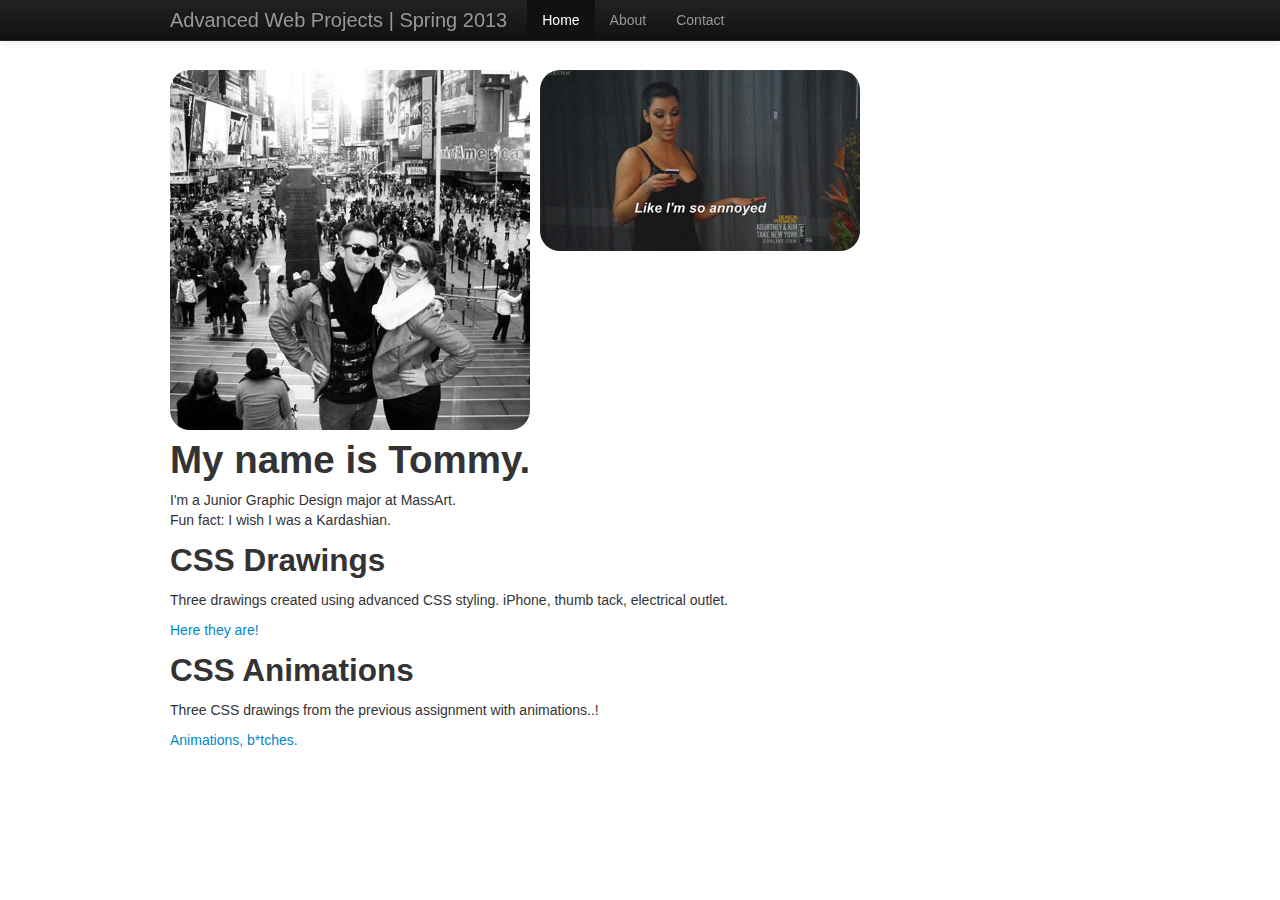
==== index.html @ 7af84016 "Fixed link." ====
<!DOCTYPE html>
    <html>
    <head>
    <title>Tommy White | Advanced Web Projects | Spring 2013</title>
    <!-- Bootstrap -->
    <link href="bootstrap/css/bootstrap.css" rel="stylesheet" media="screen">
    </head>
  
  <body>

    <div class="navbar navbar-inverse navbar-fixed-top">
      <div class="navbar-inner">
        <div class="container">
          <a class="btn btn-navbar" data-toggle="collapse" data-target=".nav-collapse">
            <span class="icon-bar"></span>
            <span class="icon-bar"></span>
            <span class="icon-bar"></span>
          </a>
          <a class="brand" href="#">Advanced Web Projects | Spring 2013</a>
          <div class="nav-collapse collapse">
            <ul class="nav">
              <li class="active"><a href="#">Home</a></li>
              <li><a href="#about">About</a></li>
              <li><a href="#contact">Contact</a></li>
            </ul>
          </div><!--/.nav-collapse -->
        </div>
      </div>
    </div>

    <div class="container">

	  <h1><img id="me" src="bootstrap/img/me.jpg" alt="Me"/></h1>
	  <h2><img id="kardashian" src="bootstrap/img/kardashian.gif" alt="kardashian"/></h2>
      <h1>My name is Tommy.</h1>
      <p>I'm a Junior Graphic Design major at MassArt.<br>Fun fact: I wish I was a Kardashian.</p>
      
      
      <h2>CSS Drawings</h2>
      <p>Three drawings created using advanced CSS styling. iPhone, thumb tack, electrical outlet.</p>
      <p><a href="http://trwhite.github.com/01%20CSS%20Drawings/index.html">Here they are!</a></p>
      
      <h2>CSS Animations</h2>
      <p>Three CSS drawings from the previous assignment with animations..!</p>
      <p><a href="http://trwhite.github.com/02%20CSS%20Animations/index.html">Animations, b*tches.</a></p>
    </div> <!-- /container -->

    <!-- Le javascript
    ================================================== -->
    <!-- Placed at the end of the document so the pages load faster -->
    <script src="../assets/js/jquery.js"></script>
    <script src="../assets/js/bootstrap-transition.js"></script>
    <script src="../assets/js/bootstrap-alert.js"></script>
    <script src="../assets/js/bootstrap-modal.js"></script>
    <script src="../assets/js/bootstrap-dropdown.js"></script>
    <script src="../assets/js/bootstrap-scrollspy.js"></script>
    <script src="../assets/js/bootstrap-tab.js"></script>
    <script src="../assets/js/bootstrap-tooltip.js"></script>
    <script src="../assets/js/bootstrap-popover.js"></script>
    <script src="../assets/js/bootstrap-button.js"></script>
    <script src="../assets/js/bootstrap-collapse.js"></script>
    <script src="../assets/js/bootstrap-carousel.js"></script>
    <script src="../assets/js/bootstrap-typeahead.js"></script>

  </body>
</html>
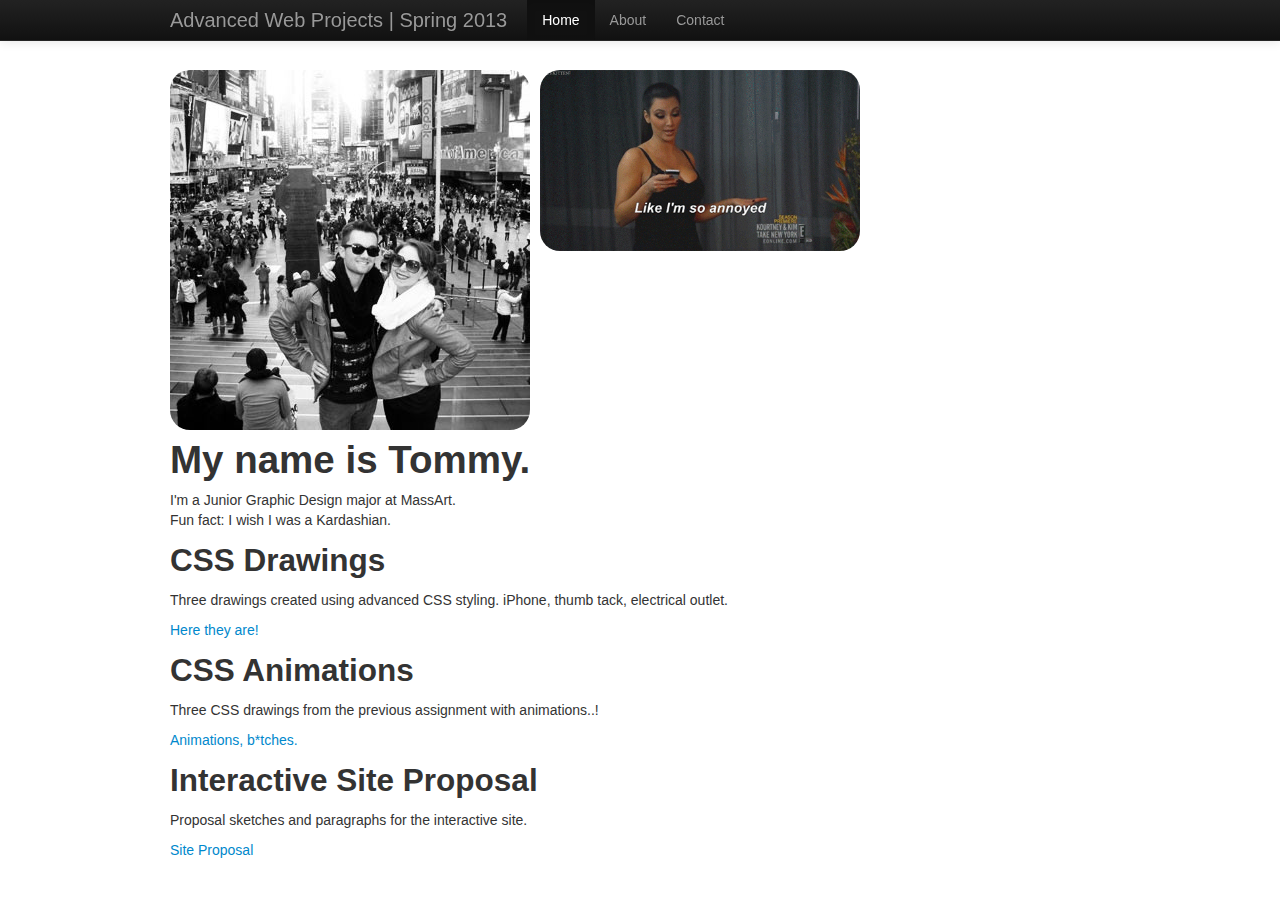
==== commit 6c2daf9e: "Added site proposal." ====
--- a/index.html
+++ b/index.html
@@ -43,6 +43,11 @@
       <h2>CSS Animations</h2>
       <p>Three CSS drawings from the previous assignment with animations..!</p>
       <p><a href="http://trwhite.github.com/02%20CSS%20Animations/index.html">Animations, b*tches.</a></p>
+      
+      <h2>Interactive Site Proposal</h2>
+      <p>Proposal sketches and paragraphs for the interactive site.</p>
+      <p><a href="http://trwhite.github.com/03%20Interactive%20Proposal/index.html">Site Proposal</a></p>
+      
     </div> <!-- /container -->
 
     <!-- Le javascript
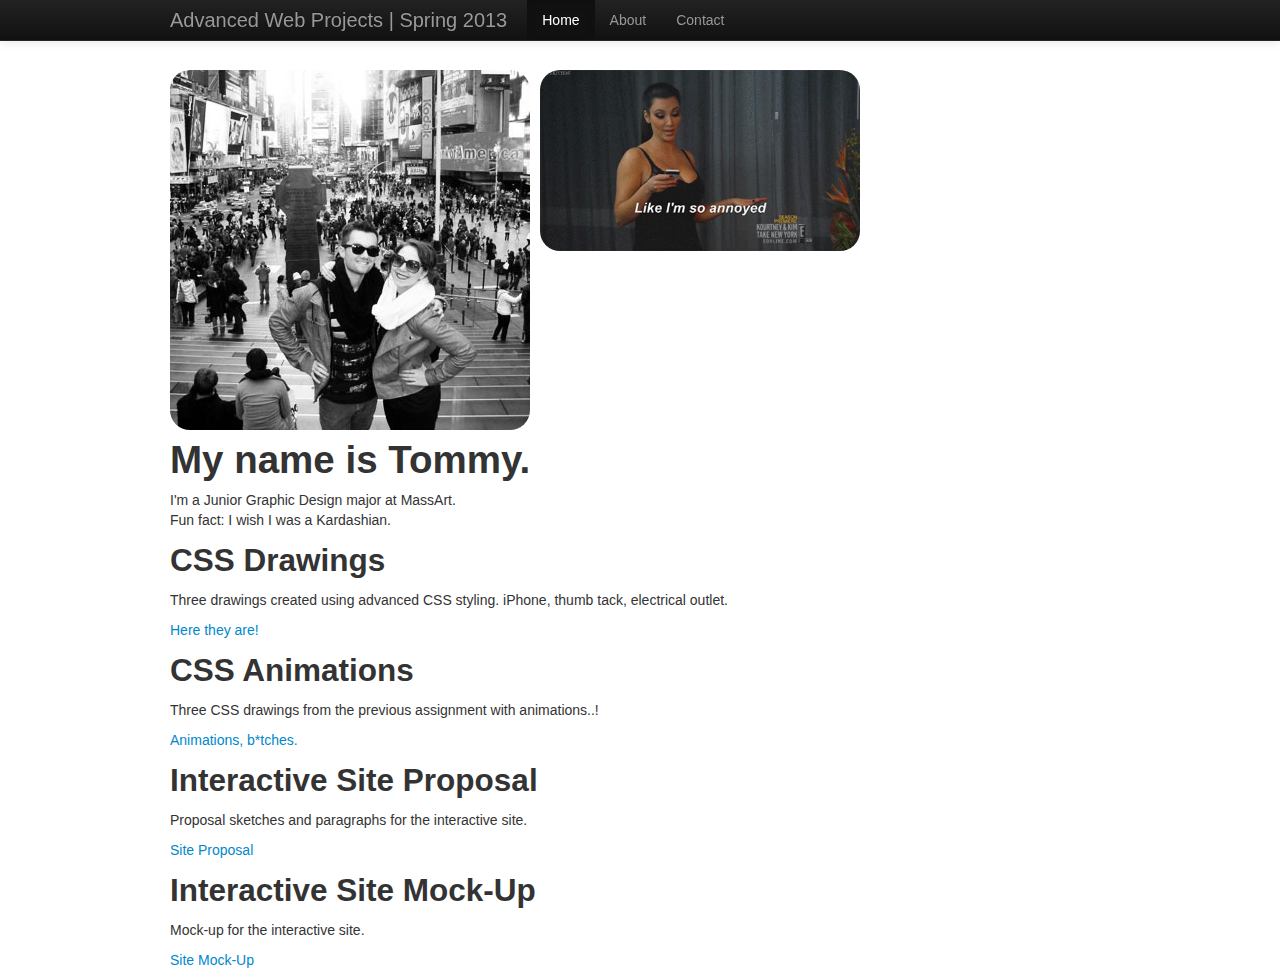
==== commit 4fd76105: "Added mock-up." ====
--- a/index.html
+++ b/index.html
@@ -48,6 +48,10 @@
       <p>Proposal sketches and paragraphs for the interactive site.</p>
       <p><a href="http://trwhite.github.com/03%20Interactive%20Proposal/index.html">Site Proposal</a></p>
       
+      <h2>Interactive Site Mock-Up</h2>
+      <p>Mock-up for the interactive site.</p>
+      <p><a href="http://trwhite.github.com/04%20Interactive%20Mock-Up/index.html">Site Mock-Up</a></p>
+      
     </div> <!-- /container -->
 
     <!-- Le javascript
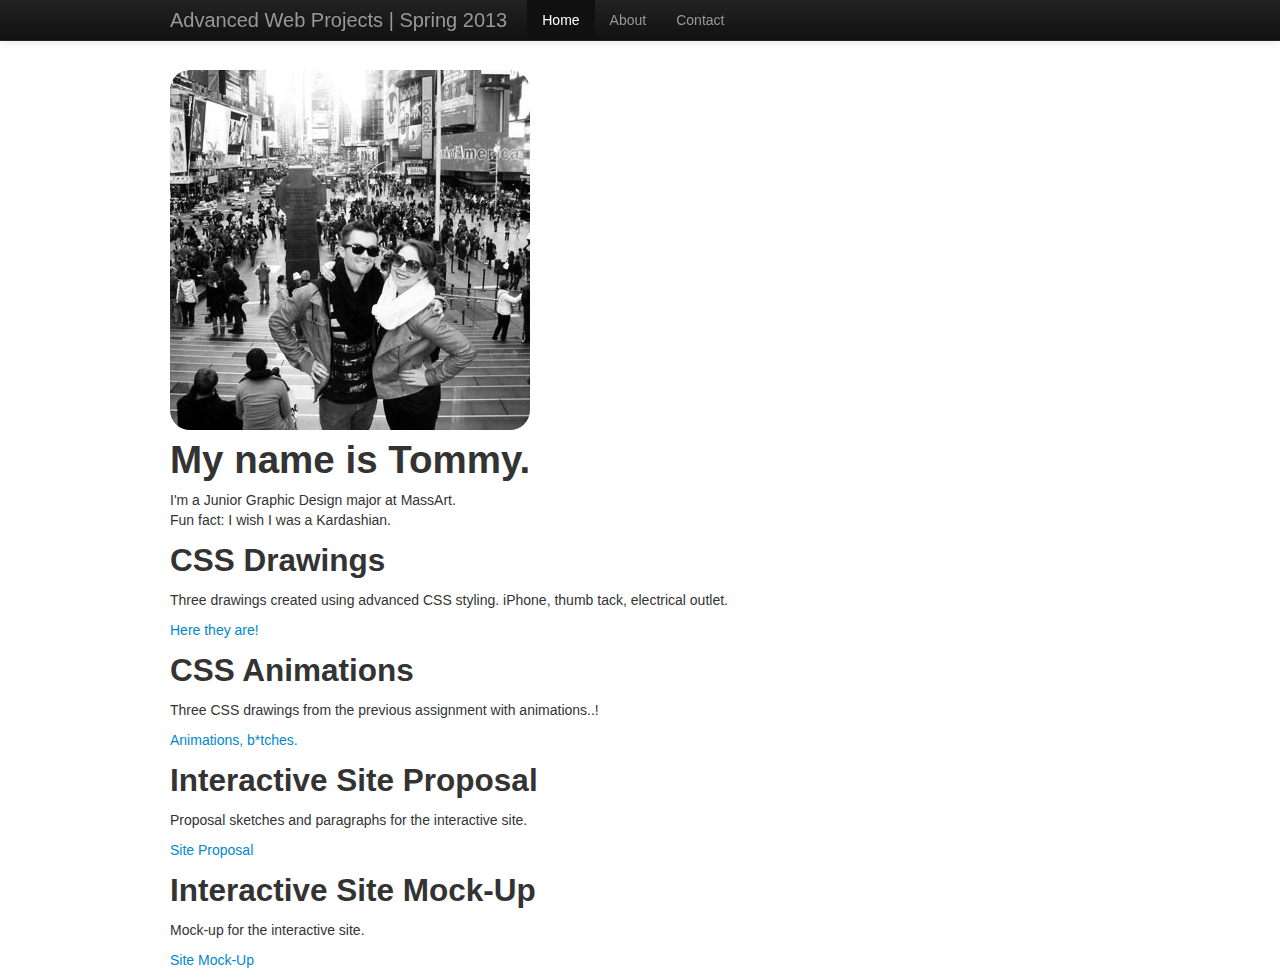
==== commit b0022d06: "No more .gif." ====
--- a/index.html
+++ b/index.html
@@ -31,7 +31,6 @@
     <div class="container">
 
 	  <h1><img id="me" src="bootstrap/img/me.jpg" alt="Me"/></h1>
-	  <h2><img id="kardashian" src="bootstrap/img/kardashian.gif" alt="kardashian"/></h2>
       <h1>My name is Tommy.</h1>
       <p>I'm a Junior Graphic Design major at MassArt.<br>Fun fact: I wish I was a Kardashian.</p>
       
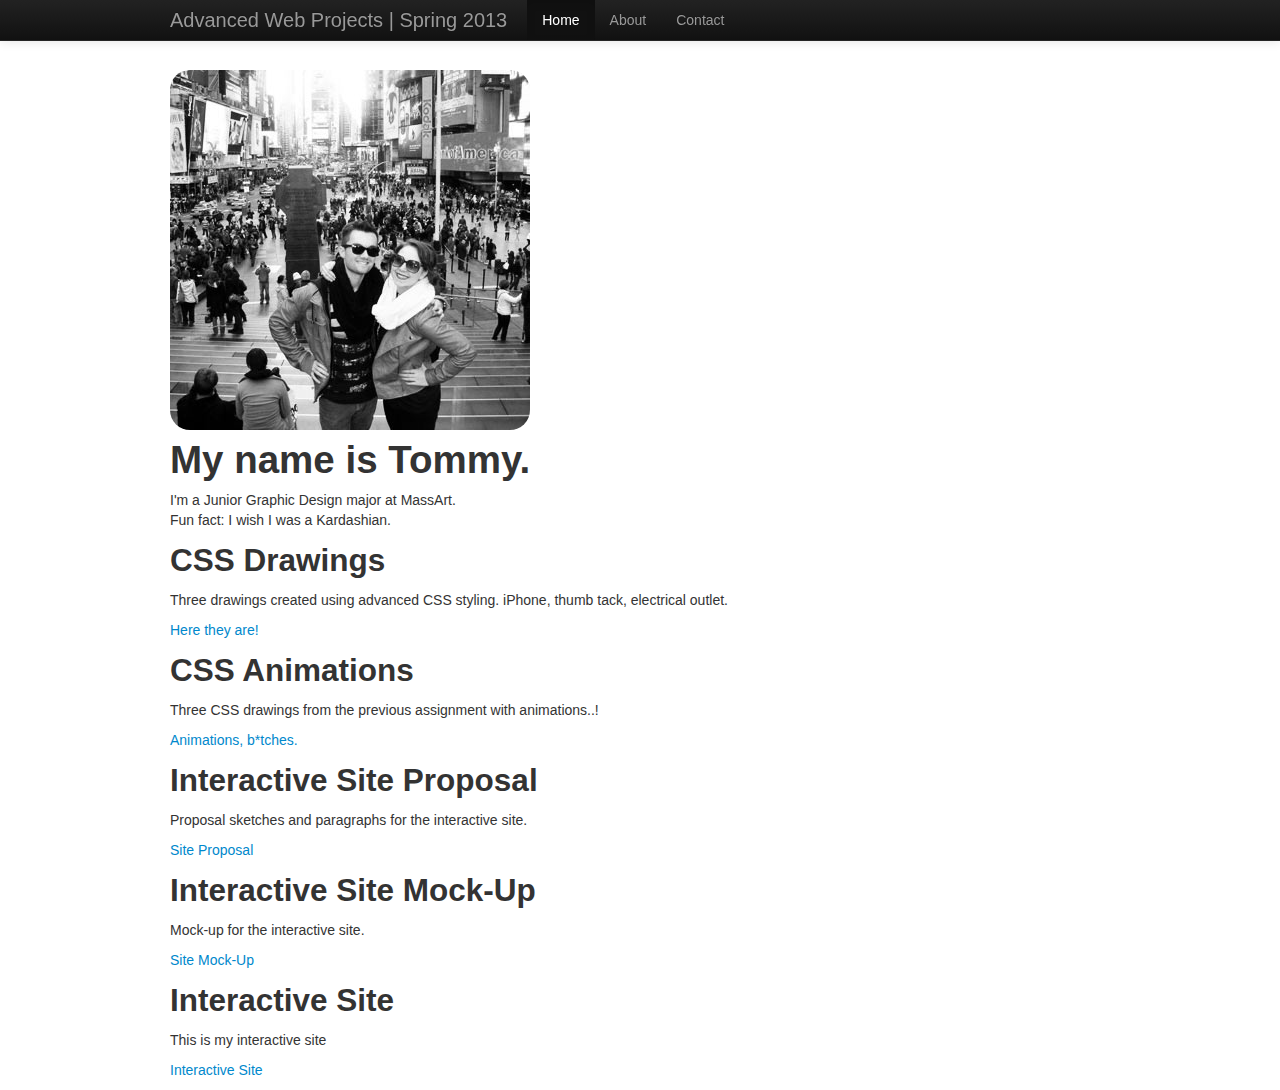
==== commit d4fb4c64: "Linked interactive site to home page." ====
--- a/index.html
+++ b/index.html
@@ -51,6 +51,10 @@
       <p>Mock-up for the interactive site.</p>
       <p><a href="http://trwhite.github.com/04%20Interactive%20Mock-Up/index.html">Site Mock-Up</a></p>
       
+      <h2>Interactive Site</h2>
+      <p>This is my interactive site</p>
+      <p><a href="http://trwhite.github.com/05%20Interactive%20Site/index.html">Interactive Site</a></p>
+      
     </div> <!-- /container -->
 
     <!-- Le javascript
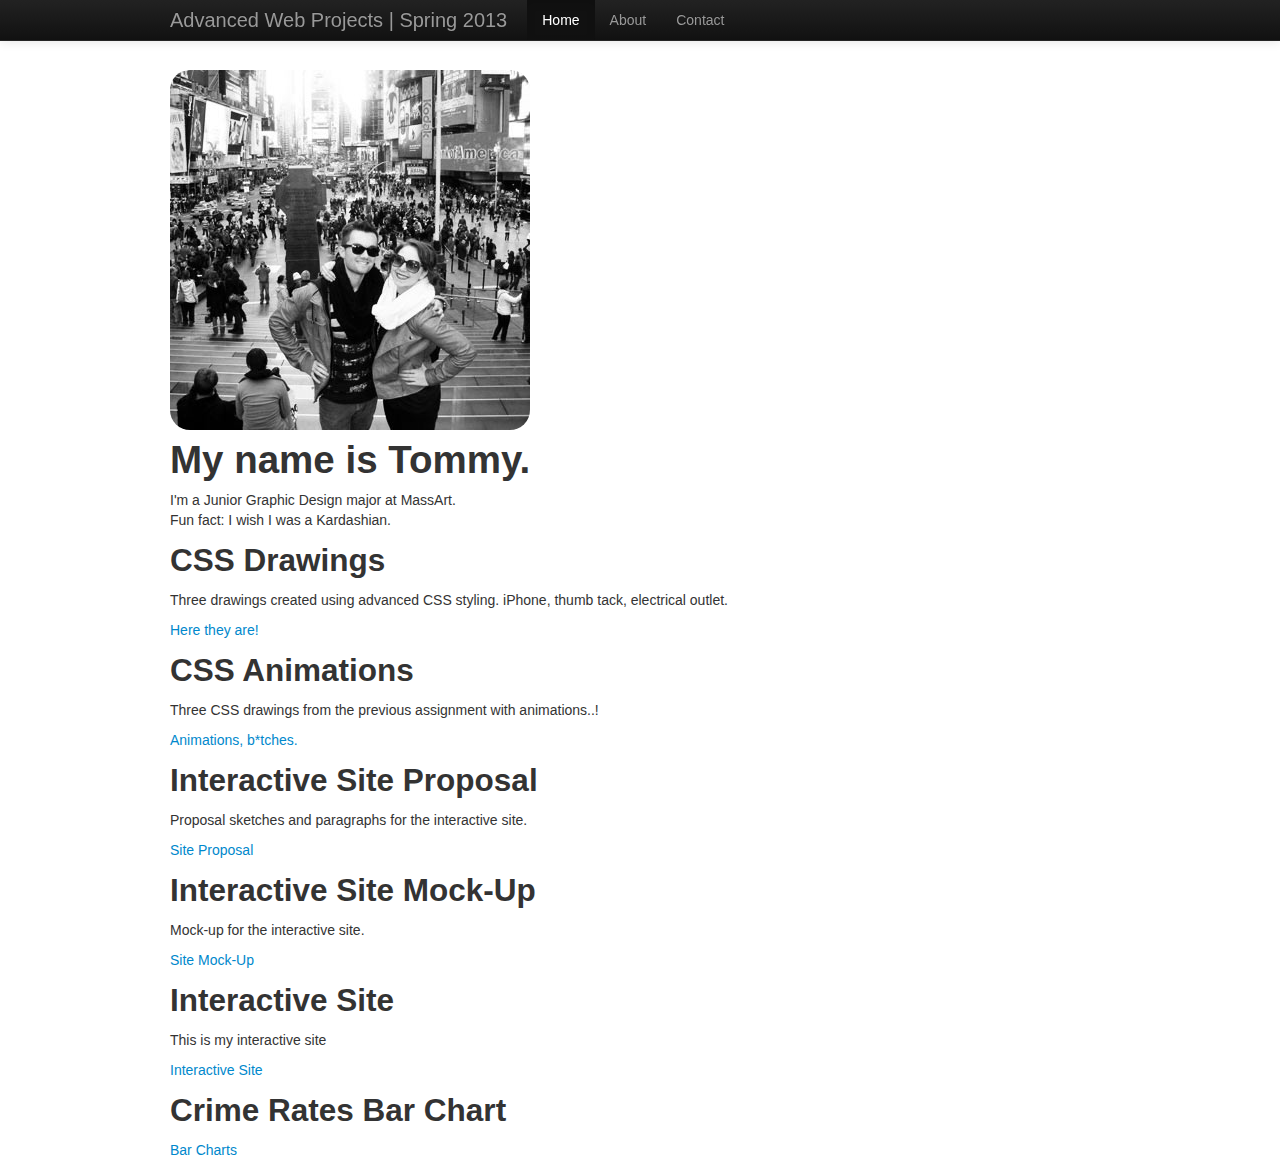
==== commit 95932b9c: "Crime Bar Chart." ====
--- a/index.html
+++ b/index.html
@@ -55,6 +55,9 @@
       <p>This is my interactive site</p>
       <p><a href="http://trwhite.github.com/05%20Interactive%20Site/index.html">Interactive Site</a></p>
       
+      <h2>Crime Rates Bar Chart</h2>
+      <p><a href="http://trwhite.github.com/06%20Crime%20Rates/index.html">Bar Charts</a></p>
+      
     </div> <!-- /container -->
 
     <!-- Le javascript
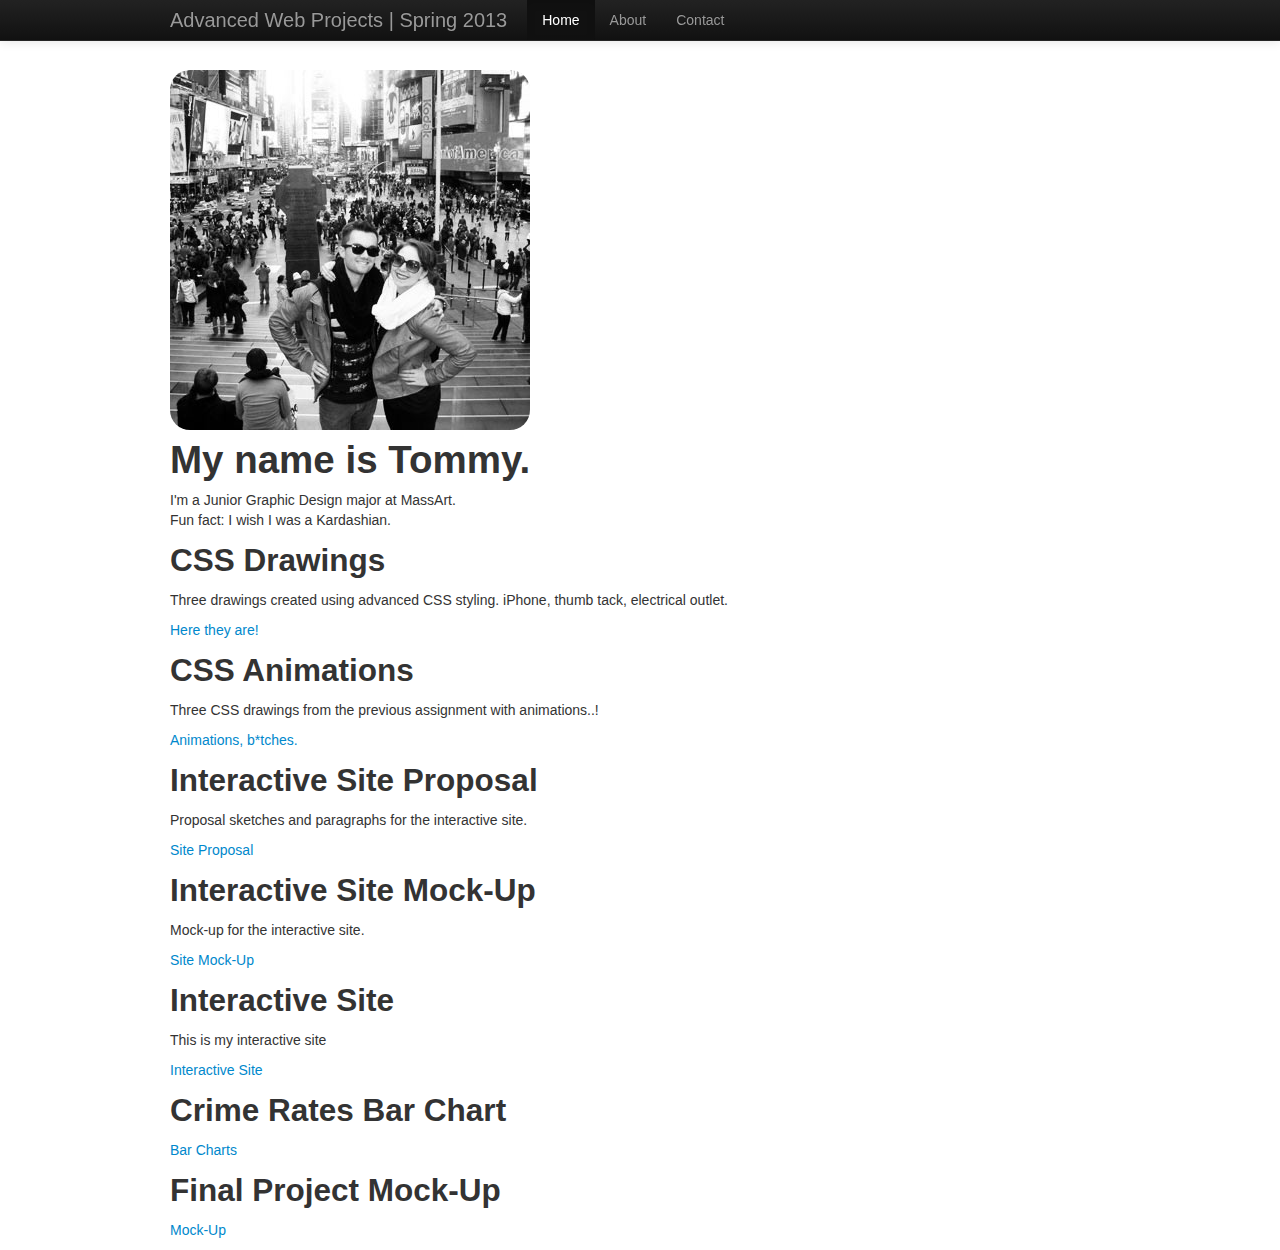
==== commit fa701381: "Added mock-up." ====
--- a/index.html
+++ b/index.html
@@ -58,6 +58,9 @@
       <h2>Crime Rates Bar Chart</h2>
       <p><a href="http://trwhite.github.com/06%20Crime%20Rates/index.html">Bar Charts</a></p>
       
+      <h2>Final Project Mock-Up</h2>
+      <p><a href="http://trwhite.github.com/07%20Final%20Mock-Up/index.html">Mock-Up</a></p>
+      
     </div> <!-- /container -->
 
     <!-- Le javascript
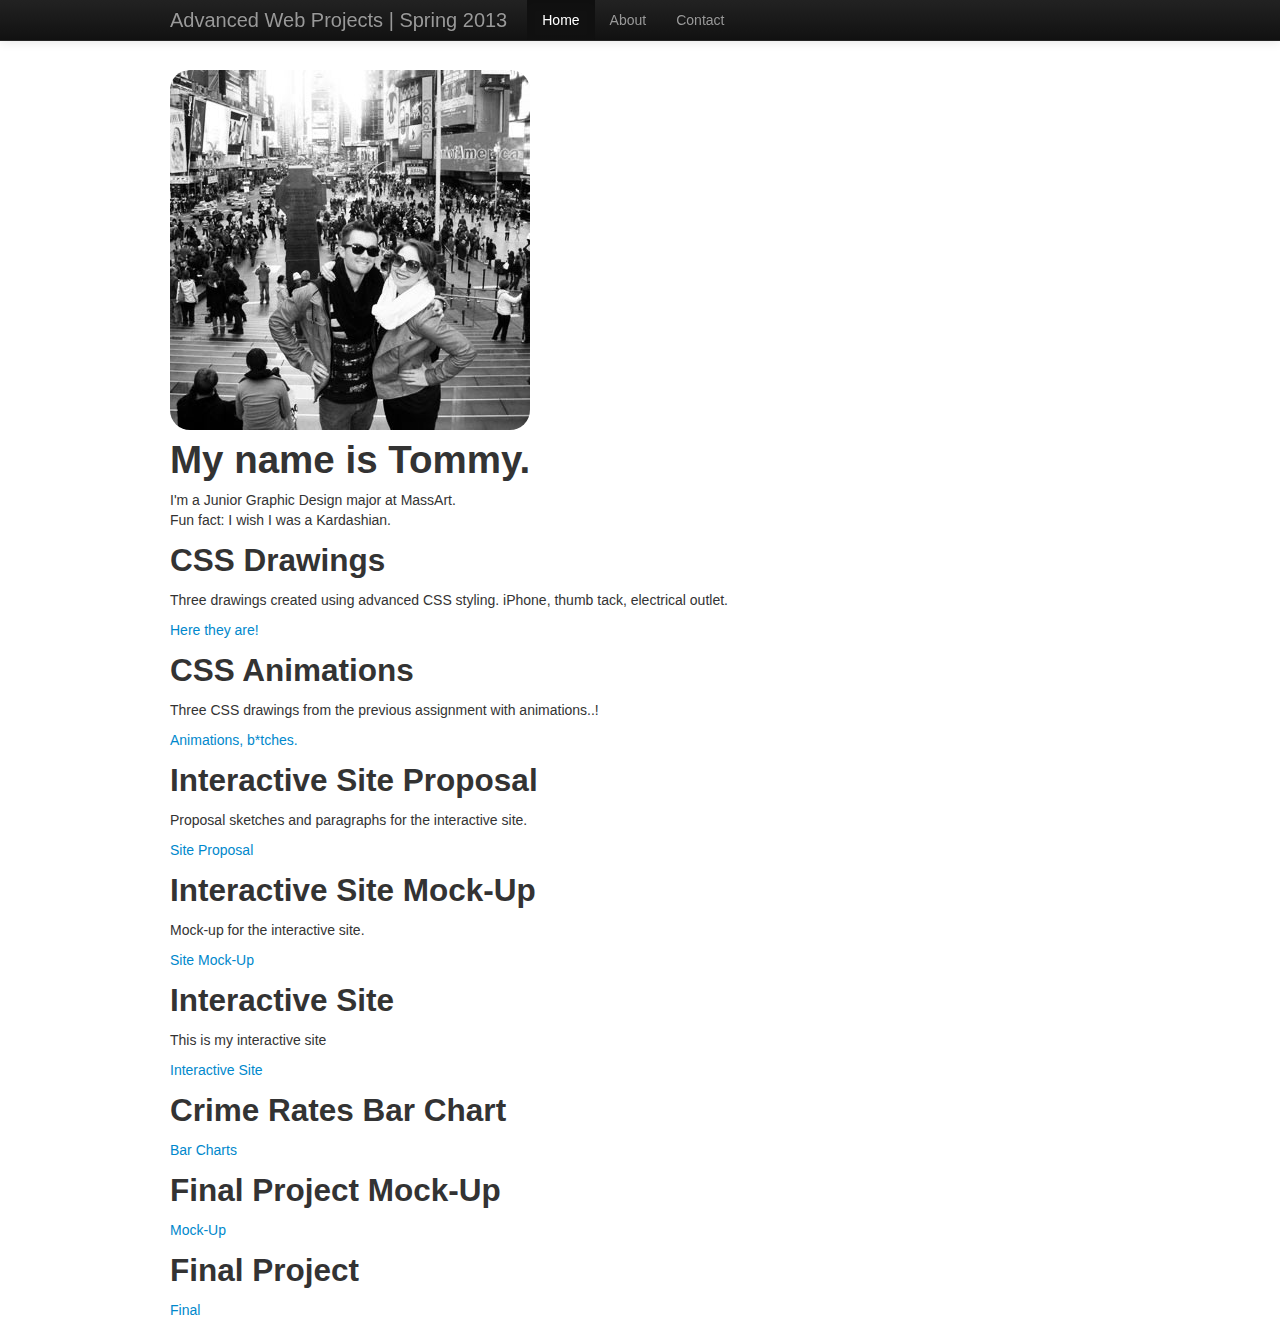
==== commit e5960ac5: "Add link." ====
--- a/index.html
+++ b/index.html
@@ -61,6 +61,9 @@
       <h2>Final Project Mock-Up</h2>
       <p><a href="http://trwhite.github.com/07%20Final%20Mock-Up/index.html">Mock-Up</a></p>
       
+      <h2>Final Project</h2>
+      <p><a href="http://trwhite.github.com/08%20Final%20Project/index.html">Final</a></p>
+      
     </div> <!-- /container -->
 
     <!-- Le javascript
